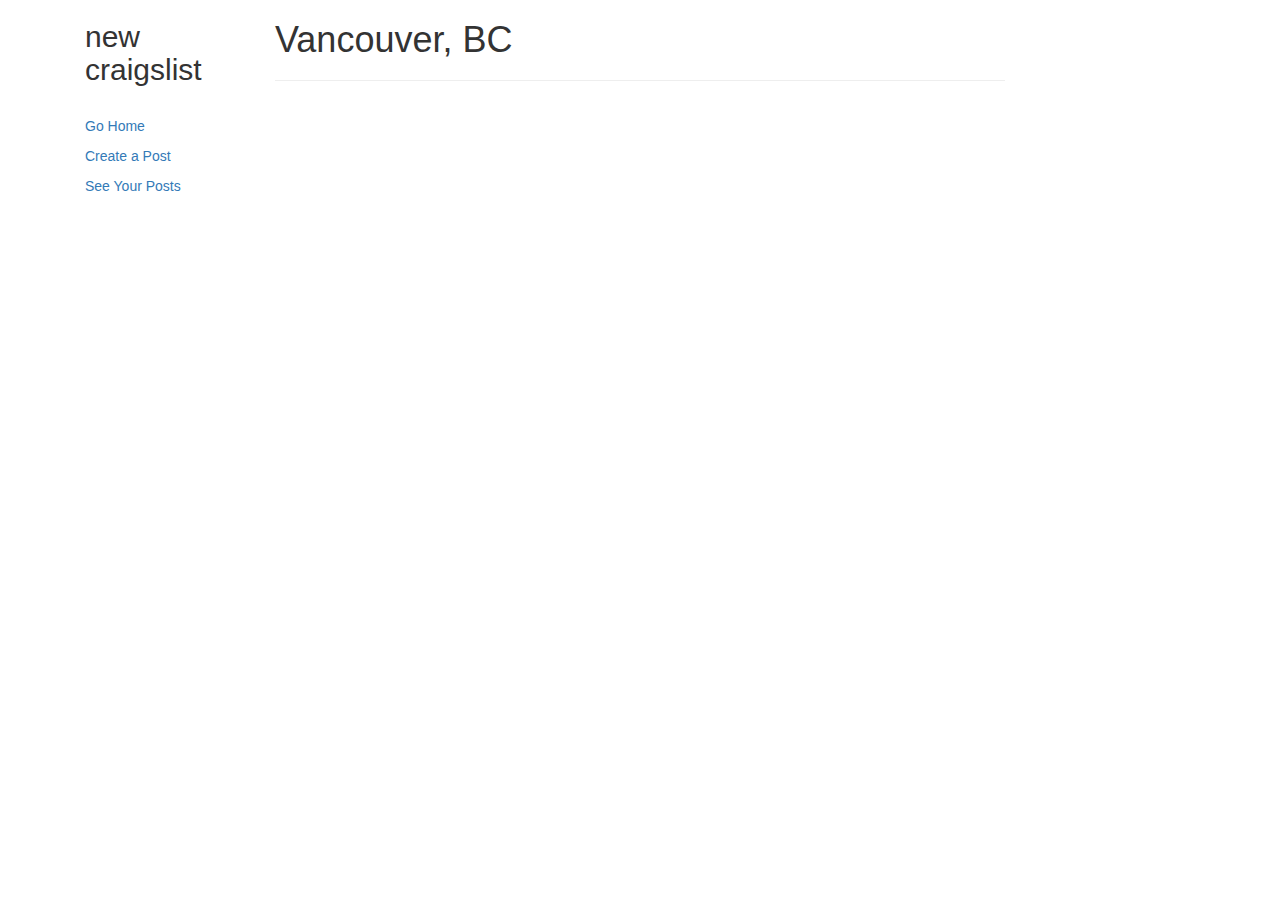
==== ui/categoryPosts.html @ cb8f659c "Update category page layout." ====
<!DOCTYPE html>

<head>
  <link rel="stylesheet" href="https://maxcdn.bootstrapcdn.com/bootstrap/3.3.7/css/bootstrap.min.css">
  <script src="https://ajax.googleapis.com/ajax/libs/jquery/3.3.1/jquery.min.js"></script>
  <script src="https://maxcdn.bootstrapcdn.com/bootstrap/3.3.7/js/bootstrap.min.js"></script>
  <link rel="stylesheet" type="text/css" href="./viewMyPosts.css">
</head>

<body>
  <!-- Begin page content -->
  <main role="main" class="container">
    <div class="container-fluid">
      <div class="row content">
        <div class="col-sm-2 sidenav">
          <p>
            <h2>new craigslist</h2>
          </p>
          </br>
          <p>
            <a href="./index.html">Go Home</a>
          </p>
          <p>
            <a href="./createPost.html">Create a Post </a>
          </p>
          <p id="seeYourPostButton">
            <a href="./viewMyPosts.html">See Your Posts</a>
          </p>


        </div>
        <div class="col-sm-8 text-left">
          <h1>Vancouver, BC</h1>
          <hr>
          <div id="post-container"></div>
        </div>

      </div>
    </div>
  </main>


  <script src="./posts.js"></script>

</body>

</html>
---- ui/viewMyPosts.css ----
.title {
  display: inline-block;
}
.details {
  margin: 10px 50px;
}

.postContainer {
  padding-left: 50px;
}
.btn{
  margin: 0 5px;
  padding: 0.5px 5px;
}
.post{
  padding: 10px;
}
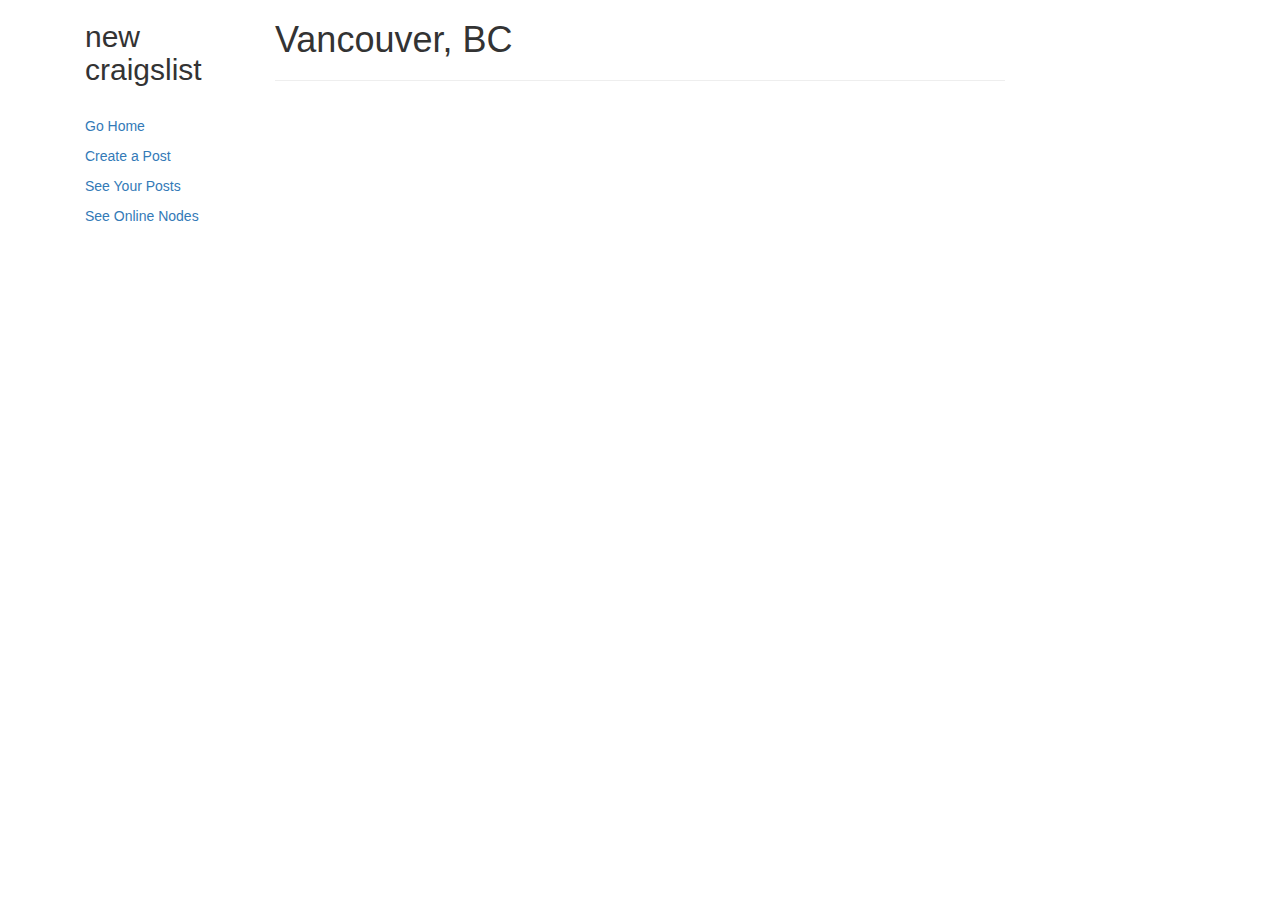
==== commit a96e4a41: "added check for non-existent links" ====
--- a/ui/categoryPosts.html
+++ b/ui/categoryPosts.html
@@ -6,7 +6,6 @@
   <script src="https://maxcdn.bootstrapcdn.com/bootstrap/3.3.7/js/bootstrap.min.js"></script>
   <link rel="stylesheet" type="text/css" href="./viewMyPosts.css">
 </head>
-
 <body>
   <!-- Begin page content -->
   <main role="main" class="container">
@@ -26,7 +25,9 @@
           <p id="seeYourPostButton">
             <a href="./viewMyPosts.html">See Your Posts</a>
           </p>
-
+          <p>
+            <a href="./peervis.html" target="_blank">See Online Nodes </a>
+          </p>
 
         </div>
         <div class="col-sm-8 text-left">
@@ -44,4 +45,4 @@
 
 </body>
 
-</html>+</html>
